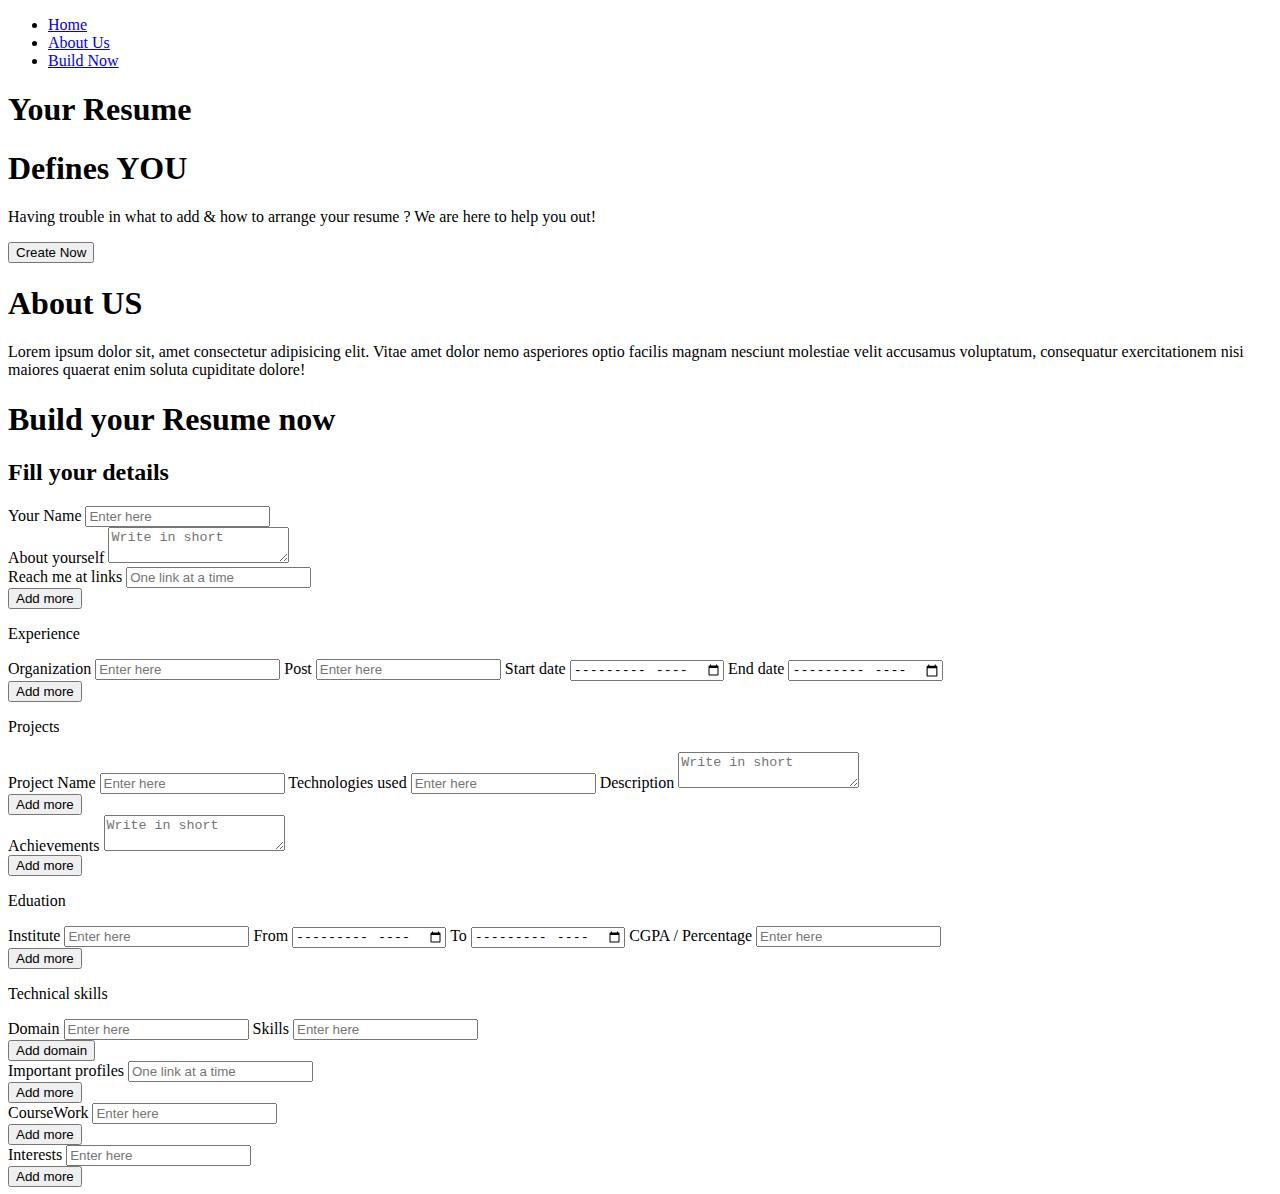
==== index.html @ 7cdaa485 "Update index.html" ====
<!DOCTYPE html>
<html   lang="en">
<head>
    <meta charset="UTF-8">
    <meta name="viewport" content="width=device-width, initial-scale=1.0">
    <!-- <link rel="stylesheet" href="style.css"> -->
    <script src="script.js"></script>
    <title>Resume Builder</title>
</head>
<body>
    <header>
       <nav class="navbar">
           <ul class="nav-list">
               <li><a href="#Home">Home</a></li>
               <li><a href="#About-us">About Us</a></li>
               <li><a href="#Build-now">Build Now</a></li>
           </ul>
       </nav>
       <h1> Your Resume</h1>
       <h1> Defines YOU</h1>
       <p> Having trouble in what to add & how to arrange your resume ? We are here to help you out! </p>
       <button class="btn1"> Create Now </button>
    </header>
    <div id="About-us">
        <h1> About US</h1>
        <p> 
            Lorem ipsum dolor sit, amet consectetur adipisicing elit. Vitae amet dolor nemo asperiores optio facilis magnam nesciunt molestiae velit accusamus voluptatum, consequatur exercitationem nisi maiores quaerat enim soluta cupiditate dolore!
        </p>
    </div>

    <div class="Resume-form"> 
        <h1> Build your Resume now</h1>
        <h2>Fill your details</h2>
        <div class="Form">
            <label for="NameField">Your Name</label>
            <input 
            type="text"
            id="NameField"
            placeholder="Enter here"
            />   
        </div>

        <div class="Form">
            <label for="AboutField">About yourself</label>
            <textarea
            class="AboutField"
            placeholder="Write in short"
            ></textarea> 
        </div>

        <div class="Form" id="rmt">
            <label for="ReachAtField"> Reach me at links</label> 
            <input
            type="text"
            class="ReachAtField"
            placeholder="One link at a time"
            />
            
        </div>
        <div class="addMore">
            <button onclick="addIP('rmt','input')" id="ReachAtField-add">Add more</button>
       </div>

        <div class="Form" id='ExpField'>
            <p>Experience</p>
            <label for="OrganizationField"> Organization</label> 
            <input
            type="text"
            id="OrganizationField"
            placeholder="Enter here"
            />
            <label for="PostField"> Post</label> 
            <input
            type="text"
            id="PostField"
            placeholder="Enter here"
            />
            <label for="StartDateField"> Start date </label> 
            <input
            type="month"
            id="StartDateField"
            placeholder="Enter here"
            />
            <label for="EndDateField"> End date </label> 
            <input
            type="month"
            id="EndDateField"
            placeholder="Enter here"
            /> 
        </div>
        <div class="addMore">
            <button onclick="addExp()"class="ExpField-add">Add more</button>
        </div>

        <div class="Form" id="ProjField">
            <p>Projects</p>
            <label for="ProjectNameField"> Project Name</label> 
            <input
            type="text"
            id="ProjectNameField"
            placeholder="Enter here"
            />
            <label for="ProjectTechField"> Technologies used</label> 
            <input
            type="text"
            id="ProjectTechField"
            placeholder="Enter here"
            />
            <label for="ProjectDescField">Description</label>
            <textarea
            id="ProjectDescField"
            placeholder="Write in short"
            ></textarea> 
        </div>
        <div class="addMore">
            <button onclick="addProj()" class="ProjectField-add">Add more</button>
       </div>

        <div class="Form"  id="AchieveField">
            <label for="AchieveField">Achievements</label>
            <textarea
           
            placeholder="Write in short"
            ></textarea>   
        </div>
        <div class="addMore">
            <button onclick="addIP('AchieveField','textarea')"class="AchieveField-add">Add more</button>
       </div>

        <div class="Form" id="EduField">
            <p>Eduation</p>
            <label for="InstuField"> Institute</label> 
            <input
            type="text"
            id="InstuField"
            placeholder="Enter here"
            />
            <label for="InstuFromField"> From </label> 
            <input
            type="month"
            id="InstuFromField"
            placeholder="Enter here"
            />
            <label for="InstuToField">To</label> 
            <input
            type="month"
            id="InstuToField"
            placeholder="Enter here"
            />
            <label for="InstuScoreField">CGPA / Percentage</label> 
            <input
            type="number"
            id="InstuScoreField"
            placeholder="Enter here"
            />
        </div>
        <div class="addMore">
            <button onClick="addEdu()"class="InstuField-add">Add more</button>
        </div>

        <div class="Form" id="TechField">
            <p>Technical skills</p>
            <label for="DomainField">Domain</label>
            <input
            type="text"
            id="DomainField"
            placeholder="Enter here"
            />
            <label for="Skillsield">Skills</label>
            <input
            type="text"
            id="SkillsField"
            placeholder="Enter here"
            />
        </div>
        <div class="addMore">
            <button  onclick="addDomain()" class="DomainField-add">Add domain</button>
        </div>

        <div class="Form"  id="ProfilesField">
            <label for="ProfilesField"> Important profiles</label> 
            <input
            type="text"
            placeholder="One link at a time"
            /> 
        </div>
        <div class="addMore">
            <button onclick="addIP('ProfilesField','input')" class="ProfilesField-add">Add more</button>
       </div>

        <div class="Form"   id="CWField">
            <label for="CWField"> CourseWork</label> 
            <input
            type="text"
            placeholder="Enter here"
            /> 
        </div>
        <div class="addMore">
            <button onclick="addIP('CWField','input')" class="CWField-add">Add more</button>
       </div>



        <div class="Form" id="InterestsField">
            <label for="InterestsField"> Interests</label> 
            <input
            type="text"
            placeholder="Enter here"
            />
        </div>
        <div class="addMore">
            <button onclick="addIP('InterestsField','input')" class="InterestsField-add">Add more</button>
       </div>


    </div>
</body>
</html>
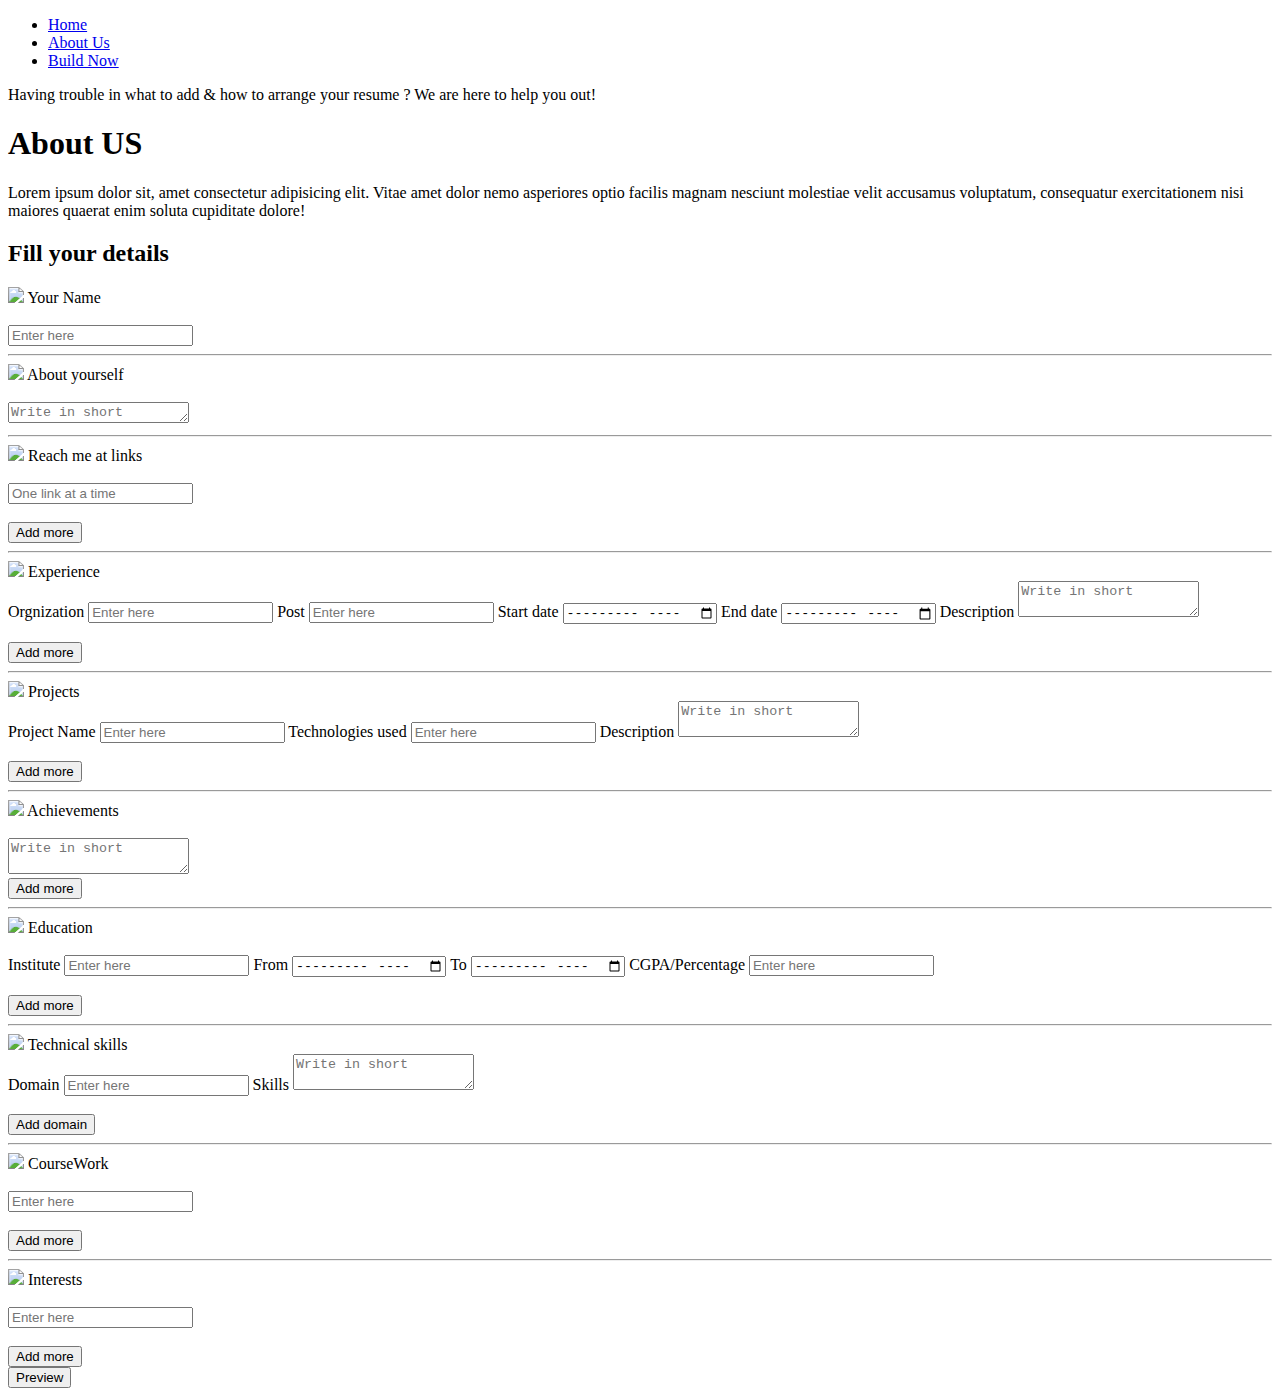
==== commit 2c57fe7e: "Update index.html" ====
--- a/index.html
+++ b/index.html
@@ -1,218 +1,247 @@
 <!DOCTYPE html>
-<html   lang="en">
+<html lang="en">
 <head>
     <meta charset="UTF-8">
     <meta name="viewport" content="width=device-width, initial-scale=1.0">
-    <!-- <link rel="stylesheet" href="style.css"> -->
-    <script src="script.js"></script>
+    <link rel="stylesheet" type="text/css" href="style.css" media="screen"/>
+    <script src="Script.js"></script>
     <title>Resume Builder</title>
+    <link rel="preconnect" href="https://fonts.googleapis.com">
+    <link rel="preconnect" href="https://fonts.gstatic.com" crossorigin>
+    <link href="https://fonts.googleapis.com/css2?family=Open+Sans&display=swap" rel="stylesheet"> 
+    <link href="https://cdn.jsdelivr.net/npm/bootstrap@5.0.2/dist/css/bootstrap.min.css" rel="stylesheet" integrity="sha384-EVSTQN3/azprG1Anm3QDgpJLIm9Nao0Yz1ztcQTwFspd3yD65VohhpuuCOmLASjC" crossorigin="anonymous"> 
 </head>
 <body>
-    <header>
-       <nav class="navbar">
-           <ul class="nav-list">
-               <li><a href="#Home">Home</a></li>
-               <li><a href="#About-us">About Us</a></li>
-               <li><a href="#Build-now">Build Now</a></li>
-           </ul>
-       </nav>
-       <h1> Your Resume</h1>
-       <h1> Defines YOU</h1>
-       <p> Having trouble in what to add & how to arrange your resume ? We are here to help you out! </p>
-       <button class="btn1"> Create Now </button>
-    </header>
-    <div id="About-us">
-        <h1> About US</h1>
-        <p> 
-            Lorem ipsum dolor sit, amet consectetur adipisicing elit. Vitae amet dolor nemo asperiores optio facilis magnam nesciunt molestiae velit accusamus voluptatum, consequatur exercitationem nisi maiores quaerat enim soluta cupiditate dolore!
-        </p>
-    </div>
-
-    <div class="Resume-form"> 
-        <h1> Build your Resume now</h1>
-        <h2>Fill your details</h2>
-        <div class="Form">
-            <label for="NameField">Your Name</label>
-            <input 
-            type="text"
-            id="NameField"
-            placeholder="Enter here"
-            />   
+    <div id="main">
+        <header>
+           <nav class="navbar">
+               <ul class="nav-list">
+                   <li><a href="#Home">Home</a></li>
+                   <li><a href="#About-us">About Us</a></li>
+                   <li><a href="#FormDivide">Build Now</a></li>
+               </ul>
+           </nav>
+           <div> Having trouble in what to add & how to arrange your resume ? We are here to help you out! </div>
+           <!-- <button class="btn1"> Create Now </button> -->
+        </header>
+        <div id="About-us">
+            <h1> About US</h1>
+            <div> 
+                Lorem ipsum dolor sit, amet consectetur adipisicing elit. Vitae amet dolor nemo asperiores optio facilis magnam nesciunt molestiae velit accusamus voluptatum, consequatur exercitationem nisi maiores quaerat enim soluta cupiditate dolore!
+            </div>
         </div>
-
-        <div class="Form">
-            <label for="AboutField">About yourself</label>
-            <textarea
-            class="AboutField"
-            placeholder="Write in short"
-            ></textarea> 
+        <form>
+            <h2>Fill your details</h2>
+            <div id="FormDivide">
+                <div class="Form">
+                    <label for="NameField" id="title"><img src="https://image.flaticon.com/icons/png/128/108/108186.png" width="20px"> Your Name</label><br><br>
+                    <input 
+                    type="text"
+                    id="NameField"
+                    name="name"
+                    placeholder="Enter here"
+                    /><hr>
+                </div>
+                <div class="Form">
+                    <label for="AboutField" id="title"><img src="https://image.flaticon.com/icons/png/128/63/63830.png" width="20px"> About yourself</label><br><br>
+                    <textarea
+                    rows="1" cols="20"
+                    id="AboutField"
+                    placeholder="Write in short"
+                    ></textarea><hr>
+                </div>
+                <div class="Form" id="rmt">
+                    <label for="ReachAtField"id="title"><img src="https://image.flaticon.com/icons/png/128/455/455691.png" width="20px"> Reach me at links</label><br><br>
+                    <input
+                    type="text"
+                    class="ReachAtField"
+                    placeholder="One link at a time"
+                    />
+                    <div id="ReachAtField-add" id="title"><br>
+                        <button onclick="return addNew('input','ReachAtField','rmt','ReachAtField-add')">Add more</button>
+                    </div><hr>
+                </div>
+                <div class="Form" id='ExpField'>
+                    <label id="title"><img src="https://image.flaticon.com/icons/png/128/47/47815.png" width="25px"> Experience</label><br>
+                    <label for="OrganizationField" id="sub-title">Orgnization</label>
+                    <input
+                    type="text"
+                    class="OrganizationField"
+                    placeholder="Enter here"
+                    />
+                    <label for="PostField" id="sub-title">Post</label>
+                    <input
+                    type="text"
+                    class="PostField"
+                    placeholder="Enter here"
+                    />
+                    <label for="StartDateField" id="sub-title">Start date </label>
+                    <input
+                    type="month"
+                    class="StartDateField"
+                    placeholder="Enter here"
+                    />
+                    <label for="EndDateField" id="sub-title">End date </label>
+                    <input
+                    type="month"
+                    class="EndDateField"
+                    placeholder="Enter here"
+                    />
+                    <label for="ExpDescField" id="sub-title">Description</label>
+                    <textarea
+                    class="ExpDescField"
+                    placeholder="Write in short"
+                    ></textarea> <br>
+                    <div id="ExpField-add"><br>
+                        <button onclick="return addExp()">Add more</button>
+                    </div>
+                </div><hr>
+                <div class="Form" id="ProjField">
+                    <label id="title"><img src="https://img-premium.flaticon.com/png/128/1664/premium/1664875.png?token=exp=1626855934~hmac=1b3a0f454d0a06f8e8668a71096dce87" width="20px"> Projects</label><br>
+                    <label for="ProjectNameField" id="sub-title">Project Name</label>
+                    <input
+                    type="text"
+                    class="ProjectNameField"
+                    placeholder="Enter here"
+                    />
+                    <label for="ProjectTechField" id="sub-title">Technologies used</label>
+                    <input
+                    type="text"
+                    class="ProjectTechField"
+                    placeholder="Enter here"
+                    />
+                    <label for="ProjectDescField" id="sub-title">Description</label>
+                    <textarea
+                    class="ProjectDescField"
+                    placeholder="Write in short"
+                    ></textarea><br>
+                    <div id="ProjectField-add"><br>
+                        <button onclick="return addProj()" >Add more</button><br>
+                   </div>
+                </div><hr>
+
+                <div class="Form"  id="ach">
+                    <label for="AchieveField" id="title"><img src="https://image.flaticon.com/icons/png/128/3112/3112817.png" width="20px"> Achievements</label><br><br>
+                    <textarea
+                    class="AchieveField"
+                    placeholder="Write in short"
+                    ></textarea>  
+                    <div id="AchieveField-add">
+                        <button onclick="return addNew('textarea','AchieveField','ach','AchieveField-add')">Add more</button>
+                    </div>
+                </div><hr>
+
+                <div class="Form" id="EduField">
+                    <label id="title"><img src="https://img-premium.flaticon.com/png/128/3074/premium/3074094.png?token=exp=1626856034~hmac=d50e03f5b860ea5b18d9d5a07585bc39" width="20px"> Education</label><br><br>
+                    <label for="InstuField" id="sub-title">Institute</label>
+                    <input
+                    type="text"
+                    class="InstuField"
+                    placeholder="Enter here"
+                    />
+                    <label for="InstuFromField"id="sub-title">From</label>
+                    <input
+                    type="month"
+                    class="InstuFromField"
+                    placeholder="Enter here"
+                    />
+                    <label for="InstuToField"id="sub-title">To</label>
+                    <input
+                    type="month"
+                    class="InstuToField"
+                    placeholder="Enter here"
+                    />
+                    <label for="InstuScoreField"id="sub-title">CGPA/Percentage</label> 
+                    <input
+                    type="number"
+                    class="InstuScoreField"
+                    placeholder="Enter here"
+                    />
+                    <div id="EduField-add"><br>
+                        <button onClick="return addEdu()">Add more</button><br>
+                    </div>
+                </div><hr>
+
+                <div class="Form" id="TechField">
+                    <label id="title"><img src="https://image.flaticon.com/icons/png/128/3522/3522036.png" width="20px"> Technical skills</label><br>
+                    <label for="DomainField" id="sub-title">Domain</label>
+                    <input
+                    type="text"
+                    class="DomainField"
+                    placeholder="Enter here"
+                    />
+                    <label for="Skillsield" id="sub-title">Skills</label>
+                    <textarea
+                    class="SkillsField"
+                    placeholder="Write in short"
+                    ></textarea>
+                    <div id="DomainField-add"><br>
+                        <button  onclick="return addDomain()">Add domain</button>
+                    </div>
+                </div><hr>
+
+                <div class="Form"   id="cw">
+                    <label for="CWField" id="title"><img src="https://image.flaticon.com/icons/png/128/830/830999.png" width="20px"> CourseWork</label><br><br>
+                    <input
+                    type="text"
+                    class="CWField"
+                    placeholder="Enter here"
+                    /> 
+                    <div id="CWField-add"><br>
+                        <button onclick="return addNew('input','CWField','cw','CWField-add')">Add more</button>
+                   </div>
+                </div><hr>
+
+                <div class="Form" id="int">
+                    <label for="InterestsField" id="title"><img src="https://image.flaticon.com/icons/png/128/1668/1668151.png" width="15px"> Interests</label><br><br>
+                    <input
+                    type="text"
+                    class="InterestsField"
+                    placeholder="Enter here"
+                    />
+                    <div id="InterestsField-add"><br>
+                        <button onclick="return addNew('input','InterestsField','int','InterestsField-add')" class="InterestsField-add">Add more</button>
+                   </div>
+                </div>
+            </div>
+            <div>
+                <button  onclick="return change() " class="GenerateButton ">Preview</button>
+            </div>
+        </form>
+    </div>  <!-- closing of main -->
+
+    <div id="FormTemplate" style="display: none;">
+        <div id="starting">
+            <div id="font_1"></div>
+            <div id="font_2"></div>
+            <div id="reachT"></div> <!-- closing of reachT-->
         </div>
 
-        <div class="Form" id="rmt">
-            <label for="ReachAtField"> Reach me at links</label> 
-            <input
-            type="text"
-            class="ReachAtField"
-            placeholder="One link at a time"
-            />
-            
-        </div>
-        <div class="addMore">
-            <button onclick="addIP('rmt','input')" id="ReachAtField-add">Add more</button>
-       </div>
-
-        <div class="Form" id='ExpField'>
-            <p>Experience</p>
-            <label for="OrganizationField"> Organization</label> 
-            <input
-            type="text"
-            id="OrganizationField"
-            placeholder="Enter here"
-            />
-            <label for="PostField"> Post</label> 
-            <input
-            type="text"
-            id="PostField"
-            placeholder="Enter here"
-            />
-            <label for="StartDateField"> Start date </label> 
-            <input
-            type="month"
-            id="StartDateField"
-            placeholder="Enter here"
-            />
-            <label for="EndDateField"> End date </label> 
-            <input
-            type="month"
-            id="EndDateField"
-            placeholder="Enter here"
-            /> 
-        </div>
-        <div class="addMore">
-            <button onclick="addExp()"class="ExpField-add">Add more</button>
-        </div>
-
-        <div class="Form" id="ProjField">
-            <p>Projects</p>
-            <label for="ProjectNameField"> Project Name</label> 
-            <input
-            type="text"
-            id="ProjectNameField"
-            placeholder="Enter here"
-            />
-            <label for="ProjectTechField"> Technologies used</label> 
-            <input
-            type="text"
-            id="ProjectTechField"
-            placeholder="Enter here"
-            />
-            <label for="ProjectDescField">Description</label>
-            <textarea
-            id="ProjectDescField"
-            placeholder="Write in short"
-            ></textarea> 
-        </div>
-        <div class="addMore">
-            <button onclick="addProj()" class="ProjectField-add">Add more</button>
-       </div>
-
-        <div class="Form"  id="AchieveField">
-            <label for="AchieveField">Achievements</label>
-            <textarea
-           
-            placeholder="Write in short"
-            ></textarea>   
-        </div>
-        <div class="addMore">
-            <button onclick="addIP('AchieveField','textarea')"class="AchieveField-add">Add more</button>
-       </div>
-
-        <div class="Form" id="EduField">
-            <p>Eduation</p>
-            <label for="InstuField"> Institute</label> 
-            <input
-            type="text"
-            id="InstuField"
-            placeholder="Enter here"
-            />
-            <label for="InstuFromField"> From </label> 
-            <input
-            type="month"
-            id="InstuFromField"
-            placeholder="Enter here"
-            />
-            <label for="InstuToField">To</label> 
-            <input
-            type="month"
-            id="InstuToField"
-            placeholder="Enter here"
-            />
-            <label for="InstuScoreField">CGPA / Percentage</label> 
-            <input
-            type="number"
-            id="InstuScoreField"
-            placeholder="Enter here"
-            />
-        </div>
-        <div class="addMore">
-            <button onClick="addEdu()"class="InstuField-add">Add more</button>
-        </div>
-
-        <div class="Form" id="TechField">
-            <p>Technical skills</p>
-            <label for="DomainField">Domain</label>
-            <input
-            type="text"
-            id="DomainField"
-            placeholder="Enter here"
-            />
-            <label for="Skillsield">Skills</label>
-            <input
-            type="text"
-            id="SkillsField"
-            placeholder="Enter here"
-            />
-        </div>
-        <div class="addMore">
-            <button  onclick="addDomain()" class="DomainField-add">Add domain</button>
-        </div>
-
-        <div class="Form"  id="ProfilesField">
-            <label for="ProfilesField"> Important profiles</label> 
-            <input
-            type="text"
-            placeholder="One link at a time"
-            /> 
-        </div>
-        <div class="addMore">
-            <button onclick="addIP('ProfilesField','input')" class="ProfilesField-add">Add more</button>
-       </div>
-
-        <div class="Form"   id="CWField">
-            <label for="CWField"> CourseWork</label> 
-            <input
-            type="text"
-            placeholder="Enter here"
-            /> 
-        </div>
-        <div class="addMore">
-            <button onclick="addIP('CWField','input')" class="CWField-add">Add more</button>
-       </div>
-
-
-
-        <div class="Form" id="InterestsField">
-            <label for="InterestsField"> Interests</label> 
-            <input
-            type="text"
-            placeholder="Enter here"
-            />
-        </div>
-        <div class="addMore">
-            <button onclick="addIP('InterestsField','input')" class="InterestsField-add">Add more</button>
-       </div>
-
-
-    </div>
-</body>
+        <div class="left">
+            <div id="title1">EXPERIENCE</div>
+            <div id="expT"></div>  
+            <div id="title1">PROJECTS</div>
+            <div id="projT"></div>
+            <div id="title1">COURSEWORK</div>
+            <ul id=cwT></ul>
+        </div> <!-- closing of  left-->
+
+        <div class="right">
+                <div id="title1">EDUCATION</div>
+                <div id="eduT"></div>  <!-- closing of eduT -->
+
+                <div id="title1">TECHNICAL SKILLS</div>
+                <div>
+                    <ul id="skillsT"></ul>
+                </div>
+                <div id="title1">ACHIEVEMENTS</div>
+                <div >
+                    <ul id="achieveT"></ul>
+                </div>
+                <div id="title1">INTERESTS</div>
+                <ul id="interestsT"></ul>
+        </div>  <!--closing of right-->
+        <button id="printBtn" onclick="printCV()">Print</button>
+    </div> <!--closing of FormTemplate-->
+</body>   
 </html>
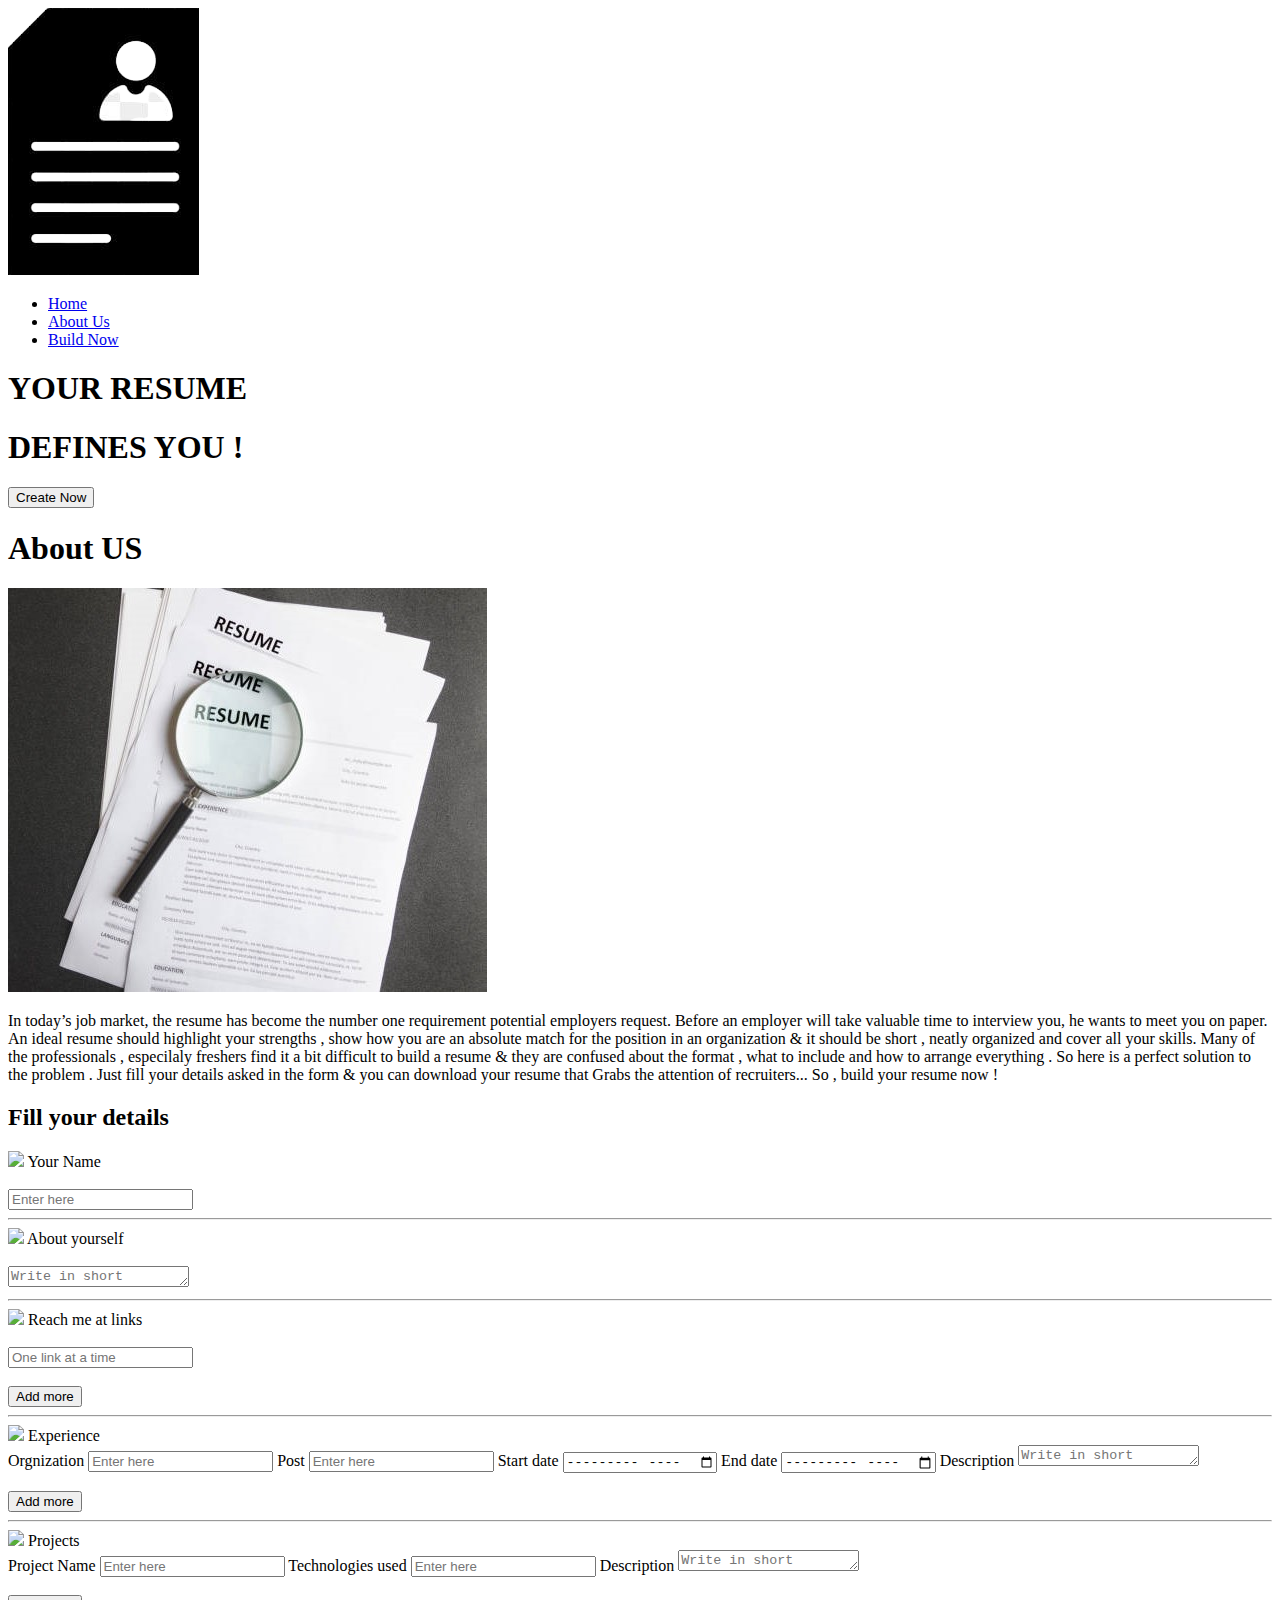
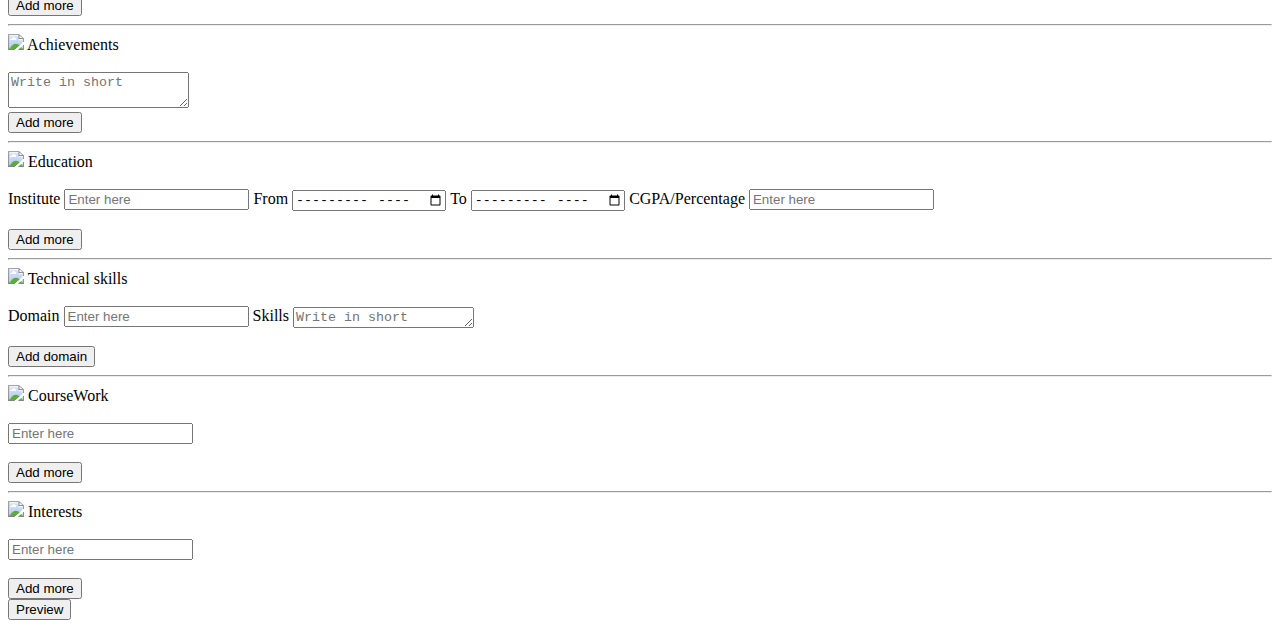
==== commit 6c2e3c6a: "Update index.html" ====
--- a/index.html
+++ b/index.html
@@ -1,247 +1,281 @@
 <!DOCTYPE html>
-<html lang="en">
+<html   lang="en">
 <head>
     <meta charset="UTF-8">
     <meta name="viewport" content="width=device-width, initial-scale=1.0">
-    <link rel="stylesheet" type="text/css" href="style.css" media="screen"/>
-    <script src="Script.js"></script>
+    <link rel="stylesheet" href="style.css">
+    <script src="script.js"></script>
     <title>Resume Builder</title>
     <link rel="preconnect" href="https://fonts.googleapis.com">
     <link rel="preconnect" href="https://fonts.gstatic.com" crossorigin>
-    <link href="https://fonts.googleapis.com/css2?family=Open+Sans&display=swap" rel="stylesheet"> 
-    <link href="https://cdn.jsdelivr.net/npm/bootstrap@5.0.2/dist/css/bootstrap.min.css" rel="stylesheet" integrity="sha384-EVSTQN3/azprG1Anm3QDgpJLIm9Nao0Yz1ztcQTwFspd3yD65VohhpuuCOmLASjC" crossorigin="anonymous"> 
+    <link href="https://fonts.googleapis.com/css2?family=Noto+Sans+JP&display=swap" rel="stylesheet"> 
+     <link href="https://cdn.jsdelivr.net/npm/bootstrap@5.0.2/dist/css/bootstrap.min.css" rel="stylesheet" integrity="sha384-EVSTQN3/azprG1Anm3QDgpJLIm9Nao0Yz1ztcQTwFspd3yD65VohhpuuCOmLASjC" crossorigin="anonymous"> 
+
 </head>
 <body>
     <div id="main">
-        <header>
-           <nav class="navbar">
-               <ul class="nav-list">
-                   <li><a href="#Home">Home</a></li>
-                   <li><a href="#About-us">About Us</a></li>
-                   <li><a href="#FormDivide">Build Now</a></li>
-               </ul>
-           </nav>
-           <div> Having trouble in what to add & how to arrange your resume ? We are here to help you out! </div>
-           <!-- <button class="btn1"> Create Now </button> -->
-        </header>
-        <div id="About-us">
-            <h1> About US</h1>
-            <div> 
-                Lorem ipsum dolor sit, amet consectetur adipisicing elit. Vitae amet dolor nemo asperiores optio facilis magnam nesciunt molestiae velit accusamus voluptatum, consequatur exercitationem nisi maiores quaerat enim soluta cupiditate dolore!
-            </div>
-        </div>
-        <form>
-            <h2>Fill your details</h2>
-            <div id="FormDivide">
-                <div class="Form">
-                    <label for="NameField" id="title"><img src="https://image.flaticon.com/icons/png/128/108/108186.png" width="20px"> Your Name</label><br><br>
-                    <input 
-                    type="text"
-                    id="NameField"
-                    name="name"
-                    placeholder="Enter here"
-                    /><hr>
-                </div>
-                <div class="Form">
-                    <label for="AboutField" id="title"><img src="https://image.flaticon.com/icons/png/128/63/63830.png" width="20px"> About yourself</label><br><br>
-                    <textarea
-                    rows="1" cols="20"
-                    id="AboutField"
-                    placeholder="Write in short"
-                    ></textarea><hr>
-                </div>
-                <div class="Form" id="rmt">
-                    <label for="ReachAtField"id="title"><img src="https://image.flaticon.com/icons/png/128/455/455691.png" width="20px"> Reach me at links</label><br><br>
-                    <input
-                    type="text"
-                    class="ReachAtField"
-                    placeholder="One link at a time"
-                    />
-                    <div id="ReachAtField-add" id="title"><br>
-                        <button onclick="return addNew('input','ReachAtField','rmt','ReachAtField-add')">Add more</button>
-                    </div><hr>
-                </div>
-                <div class="Form" id='ExpField'>
-                    <label id="title"><img src="https://image.flaticon.com/icons/png/128/47/47815.png" width="25px"> Experience</label><br>
-                    <label for="OrganizationField" id="sub-title">Orgnization</label>
-                    <input
-                    type="text"
-                    class="OrganizationField"
-                    placeholder="Enter here"
-                    />
-                    <label for="PostField" id="sub-title">Post</label>
-                    <input
-                    type="text"
-                    class="PostField"
-                    placeholder="Enter here"
-                    />
-                    <label for="StartDateField" id="sub-title">Start date </label>
-                    <input
-                    type="month"
-                    class="StartDateField"
-                    placeholder="Enter here"
-                    />
-                    <label for="EndDateField" id="sub-title">End date </label>
-                    <input
-                    type="month"
-                    class="EndDateField"
-                    placeholder="Enter here"
-                    />
-                    <label for="ExpDescField" id="sub-title">Description</label>
-                    <textarea
-                    class="ExpDescField"
-                    placeholder="Write in short"
-                    ></textarea> <br>
-                    <div id="ExpField-add"><br>
-                        <button onclick="return addExp()">Add more</button>
-                    </div>
+        
+ <header>
+   
+       <nav id="navbar">
+        <img id="logo"src="logo1.png" alt="Resume Builder">
+           <ul class="nav-list">
+               <li class="navs"><a href="#main">Home</a></li>
+               <li  class="navs"><a href="#About-us">About Us</a></li>
+               <li  class="navs"><a href="#Form">Build Now</a></li>
+           </ul>
+       </nav>
+       <h1 id="heading1"> YOUR RESUME</h1>
+       <h1 id="heading2"> DEFINES YOU !</h1>
+       <button onclick="myScroll()" class="btn1"><span>Create Now</span></button>
+    </header>
+    <div id="About-us">
+        <h1 id="abt"> About US</h1>
+        <img id="abtimg" src="about.jpg" alt="Resume Builder">
+        <p id="abt-para"> 
+            In today’s job market, the resume has become the number
+one requirement potential employers request. 
+Before an employer will take valuable time 
+to interview you, he wants to meet you on paper. 
+An ideal resume should highlight your strengths ,
+show how you are an absolute match for the position in an organization 
+& it should be short , neatly organized and cover all your skills. 
+Many of the professionals , especilaly freshers find it a bit
+difficult to build a resume & they are confused about the format , 
+what to include and how to arrange everything . So here is
+a perfect solution to the problem . Just fill your details 
+asked in the form & you  can download your resume that Grabs the attention of recruiters...
+So , build your resume now !
+
+        </p>
+    </div>
+    <form> 
+        
+        <h2 id="Form">Fill your details</h2>
+    
+        <div id="FormDivide">
+            <div class="Form">
+                <label for="NameField" id="title"><img src="https://image.flaticon.com/icons/png/128/108/108186.png" width="20px"> Your Name</label><br><br>
+                <input 
+                type="text"
+                id="NameField"
+                name="name"
+                placeholder="Enter here"
+                /><hr>
+            </div>
+            <div class="Form">
+                <label for="AboutField" id="title"><img src="https://image.flaticon.com/icons/png/128/63/63830.png" width="20px"> About yourself</label><br><br>
+                <textarea
+                rows="1" cols="20"
+                id="AboutField"
+                placeholder="Write in short"
+                ></textarea><hr>
+            </div>
+            <div class="Form" id="rmt">
+                <label for="ReachAtField"id="title"><img src="https://image.flaticon.com/icons/png/128/455/455691.png" width="20px"> Reach me at links</label><br><br>
+                <input
+                type="text"
+                class="ReachAtField"
+                placeholder="One link at a time"
+                />
+                <div id="ReachAtField-add" id="title"><br>
+                    <button onclick="return addNew('input','ReachAtField','rmt','ReachAtField-add')">Add more</button>
                 </div><hr>
-                <div class="Form" id="ProjField">
-                    <label id="title"><img src="https://img-premium.flaticon.com/png/128/1664/premium/1664875.png?token=exp=1626855934~hmac=1b3a0f454d0a06f8e8668a71096dce87" width="20px"> Projects</label><br>
-                    <label for="ProjectNameField" id="sub-title">Project Name</label>
-                    <input
-                    type="text"
-                    class="ProjectNameField"
-                    placeholder="Enter here"
-                    />
-                    <label for="ProjectTechField" id="sub-title">Technologies used</label>
-                    <input
-                    type="text"
-                    class="ProjectTechField"
-                    placeholder="Enter here"
-                    />
-                    <label for="ProjectDescField" id="sub-title">Description</label>
-                    <textarea
-                    class="ProjectDescField"
-                    placeholder="Write in short"
-                    ></textarea><br>
-                    <div id="ProjectField-add"><br>
-                        <button onclick="return addProj()" >Add more</button><br>
-                   </div>
-                </div><hr>
-
-                <div class="Form"  id="ach">
-                    <label for="AchieveField" id="title"><img src="https://image.flaticon.com/icons/png/128/3112/3112817.png" width="20px"> Achievements</label><br><br>
-                    <textarea
-                    class="AchieveField"
-                    placeholder="Write in short"
-                    ></textarea>  
-                    <div id="AchieveField-add">
-                        <button onclick="return addNew('textarea','AchieveField','ach','AchieveField-add')">Add more</button>
-                    </div>
-                </div><hr>
-
-                <div class="Form" id="EduField">
-                    <label id="title"><img src="https://img-premium.flaticon.com/png/128/3074/premium/3074094.png?token=exp=1626856034~hmac=d50e03f5b860ea5b18d9d5a07585bc39" width="20px"> Education</label><br><br>
-                    <label for="InstuField" id="sub-title">Institute</label>
-                    <input
-                    type="text"
-                    class="InstuField"
-                    placeholder="Enter here"
-                    />
-                    <label for="InstuFromField"id="sub-title">From</label>
-                    <input
-                    type="month"
-                    class="InstuFromField"
-                    placeholder="Enter here"
-                    />
-                    <label for="InstuToField"id="sub-title">To</label>
-                    <input
-                    type="month"
-                    class="InstuToField"
-                    placeholder="Enter here"
-                    />
-                    <label for="InstuScoreField"id="sub-title">CGPA/Percentage</label> 
-                    <input
-                    type="number"
-                    class="InstuScoreField"
-                    placeholder="Enter here"
-                    />
-                    <div id="EduField-add"><br>
-                        <button onClick="return addEdu()">Add more</button><br>
-                    </div>
-                </div><hr>
-
-                <div class="Form" id="TechField">
-                    <label id="title"><img src="https://image.flaticon.com/icons/png/128/3522/3522036.png" width="20px"> Technical skills</label><br>
-                    <label for="DomainField" id="sub-title">Domain</label>
-                    <input
-                    type="text"
-                    class="DomainField"
-                    placeholder="Enter here"
-                    />
-                    <label for="Skillsield" id="sub-title">Skills</label>
-                    <textarea
-                    class="SkillsField"
-                    placeholder="Write in short"
-                    ></textarea>
-                    <div id="DomainField-add"><br>
-                        <button  onclick="return addDomain()">Add domain</button>
-                    </div>
-                </div><hr>
-
-                <div class="Form"   id="cw">
-                    <label for="CWField" id="title"><img src="https://image.flaticon.com/icons/png/128/830/830999.png" width="20px"> CourseWork</label><br><br>
-                    <input
-                    type="text"
-                    class="CWField"
-                    placeholder="Enter here"
-                    /> 
-                    <div id="CWField-add"><br>
-                        <button onclick="return addNew('input','CWField','cw','CWField-add')">Add more</button>
-                   </div>
-                </div><hr>
-
-                <div class="Form" id="int">
-                    <label for="InterestsField" id="title"><img src="https://image.flaticon.com/icons/png/128/1668/1668151.png" width="15px"> Interests</label><br><br>
-                    <input
-                    type="text"
-                    class="InterestsField"
-                    placeholder="Enter here"
-                    />
-                    <div id="InterestsField-add"><br>
-                        <button onclick="return addNew('input','InterestsField','int','InterestsField-add')" class="InterestsField-add">Add more</button>
-                   </div>
-                </div>
-            </div>
-            <div>
-                <button  onclick="return change() " class="GenerateButton ">Preview</button>
-            </div>
-        </form>
-    </div>  <!-- closing of main -->
-
-    <div id="FormTemplate" style="display: none;">
-        <div id="starting">
-            <div id="font_1"></div>
-            <div id="font_2"></div>
-            <div id="reachT"></div> <!-- closing of reachT-->
-        </div>
-
-        <div class="left">
-            <div id="title1">EXPERIENCE</div>
-            <div id="expT"></div>  
-            <div id="title1">PROJECTS</div>
-            <div id="projT"></div>
-            <div id="title1">COURSEWORK</div>
-            <ul id=cwT></ul>
-        </div> <!-- closing of  left-->
-
-        <div class="right">
-                <div id="title1">EDUCATION</div>
-                <div id="eduT"></div>  <!-- closing of eduT -->
-
-                <div id="title1">TECHNICAL SKILLS</div>
-                <div>
-                    <ul id="skillsT"></ul>
-                </div>
-                <div id="title1">ACHIEVEMENTS</div>
-                <div >
-                    <ul id="achieveT"></ul>
-                </div>
-                <div id="title1">INTERESTS</div>
-                <ul id="interestsT"></ul>
-        </div>  <!--closing of right-->
-        <button id="printBtn" onclick="printCV()">Print</button>
-    </div> <!--closing of FormTemplate-->
-</body>   
+            </div>
+            <div class="Form" id='ExpField'>
+                <label id="title"><img src="https://image.flaticon.com/icons/png/128/47/47815.png" width="25px"> Experience</label><br>
+                <label for="OrganizationField" id="sub-title">Orgnization</label>
+                <input
+                type="text"
+                class="OrganizationField"
+                placeholder="Enter here"
+                />
+                <label for="PostField" id="sub-title">Post</label>
+                <input
+                type="text"
+                class="PostField"
+                placeholder="Enter here"
+                />
+                <label for="StartDateField" id="sub-title">Start date </label>
+                <input
+                type="month"
+                class="StartDateField"
+                placeholder="Enter here"
+                />
+                <label for="EndDateField" id="sub-title">End date </label>
+                <input
+                type="month"
+                class="EndDateField"
+                placeholder="Enter here"
+                />
+                <label for="ExpDescField" id="sub-title">Description</label>
+                <textarea rows="1" cols="20"
+                class="ExpDescField"
+                placeholder="Write in short"
+                ></textarea> <br>
+                <div id="ExpField-add"><br>
+                    <button onclick="return addExp()">Add more</button>
+                </div>
+            </div><hr>
+            <div class="Form" id="ProjField">
+                <label id="title"><img src="https://img-premium.flaticon.com/png/128/1664/premium/1664875.png?token=exp=1626855934~hmac=1b3a0f454d0a06f8e8668a71096dce87" width="20px"> Projects</label><br>
+                <label for="ProjectNameField" id="sub-title">Project Name</label>
+                <input
+                type="text"
+                class="ProjectNameField"
+                placeholder="Enter here"
+                />
+                <label for="ProjectTechField" id="sub-title">Technologies used</label>
+                <input
+                type="text"
+                class="ProjectTechField"
+                placeholder="Enter here"
+                />
+                <label for="ProjectDescField" id="sub-title">Description</label>
+                <textarea rows="1" cols="20"
+                class="ProjectDescField"
+                placeholder="Write in short"
+                ></textarea><br>
+                <div id="ProjectField-add"><br>
+                    <button onclick="return addProj()" >Add more</button><br>
+               </div>
+            </div><hr>
+
+            <div class="Form"  id="ach">
+                <label for="AchieveField" id="title"><img src="https://image.flaticon.com/icons/png/128/3112/3112817.png" width="20px"> Achievements</label><br><br>
+                <textarea  
+                class="AchieveField"
+                placeholder="Write in short"
+                ></textarea>
+                <div id="AchieveField-add">
+                    <button onclick="return addNew('textarea','AchieveField','ach','AchieveField-add')">Add more</button>
+                </div>
+            </div><hr>
+
+            <div class="Form" id="EduField">
+                <label id="title"><img src="https://img-premium.flaticon.com/png/128/3074/premium/3074094.png?token=exp=1626856034~hmac=d50e03f5b860ea5b18d9d5a07585bc39" width="20px"> Education</label><br><br>
+                <label for="InstuField" id="sub-title">Institute</label>
+                <input
+                type="text"
+                class="InstuField"
+                placeholder="Enter here"
+                />
+                <label for="InstuFromField"id="sub-title">From</label>
+                <input
+                type="month"
+                class="InstuFromField"
+                placeholder="Enter here"
+                />
+                <label for="InstuToField"id="sub-title">To</label>
+                <input
+                type="month"
+                class="InstuToField"
+                placeholder="Enter here"
+                />
+                <label for="InstuScoreField"id="sub-title">CGPA/Percentage</label> 
+                <input
+                type="number"
+                class="InstuScoreField"
+                placeholder="Enter here"
+                />
+                <div id="EduField-add"><br>
+                    <button onClick="return addEdu()">Add more</button><br>
+                </div>
+            </div><hr>
+
+            <div class="Form" id="TechField">
+                <label id="title"><img src="https://image.flaticon.com/icons/png/128/3522/3522036.png" width="20px"> Technical skills</label><br><br>
+                <label for="DomainField" id="sub-title">Domain</label>
+                <input
+                type="text"
+                class="DomainField"
+                placeholder="Enter here"
+                />
+                <label for="Skillsield" id="sub-title">Skills</label>
+                <textarea style="vertical-align:middle"  rows="1" cols="20" 
+                class="SkillsField"
+                placeholder="Write in short"
+                ></textarea>
+                <div id="DomainField-add"><br>
+                    <button  onclick="return addDomain()">Add domain</button>
+                </div>
+            </div><hr>
+
+            <div class="Form"   id="cw">
+                <label for="CWField" id="title"><img src="https://image.flaticon.com/icons/png/128/830/830999.png" width="20px"> CourseWork</label><br><br>
+                <input
+                type="text"
+                class="CWField"
+                placeholder="Enter here"
+                /> 
+                <div id="CWField-add"><br>
+                    <button onclick="return addNew('input','CWField','cw','CWField-add')">Add more</button>
+               </div>
+            </div><hr>
+
+            <div class="Form" id="int">
+                <label for="InterestsField" id="title"><img src="https://image.flaticon.com/icons/png/128/1668/1668151.png" width="15px"> Interests</label><br><br>
+                <input
+                type="text"
+                class="InterestsField"
+                placeholder="Enter here"
+                />
+                <div id="InterestsField-add"><br>
+                    <button onclick="return addNew('input','InterestsField','int','InterestsField-add')" class="InterestsField-add">Add more</button>
+               </div>
+            </div>
+        </div>
+        <div>
+            <button  onclick="return change() " class="GenerateButton ">Preview</button>
+        </div>
+    </form>
+
+</div> <!-- closing of main -->
+
+
+<div id="FormTemplate" style="display: none;">
+ <div id="starting">
+    <p id="font_1">Gautami chate</p>
+    <p id="font_2">Final Year Graduate | Computer Science Enthusiast</p>
+    <div id="reachT">
+        <a href="gautami1999@gmail.com">gautami1999@gmail.com</a>
+    &emsp;&emsp;
+    <a href="gautamichate18">gautamichate18</a>
+    &emsp;&emsp;
+    <a href="Gautya18">Gautya18</a>
+    <br><br>
+    </div> <!-- closing of reachT-->
+</div>
+
+
+    <div class="left">
+        <div id="title1">EXPERIENCE</div>
+        <div id="expT"></div>  
+        <div id="title1">PROJECTS</div>
+        <div id="projT"></div>
+        <div id="title1">COURSEWORK</div>
+        <ul id=cwT></ul>
+    </div> <!-- closing of  left-->
+    <div class="right">
+        <div id="title1">EDUCATION</div>
+        <div id="eduT"></div>  <!-- closing of eduT -->
+
+        <div id="title1">TECHNICAL SKILLS</div>
+        <div>
+            <ul id="skillsT"></ul>
+        </div>
+        <div id="title1">ACHIEVEMENTS</div>
+        <div >
+            <ul id="achieveT"></ul>
+        </div>
+        <div id="title1">INTERESTS</div>
+        <ul id="interestsT"></ul>
+
+            </div> <!--closing of right-->
+       
+    <button id="printBtn" onclick="printCV()">Print</button>
+</div> <!--closing o="ResumeTemplate-->
+    </body>
+   
 </html>
+
